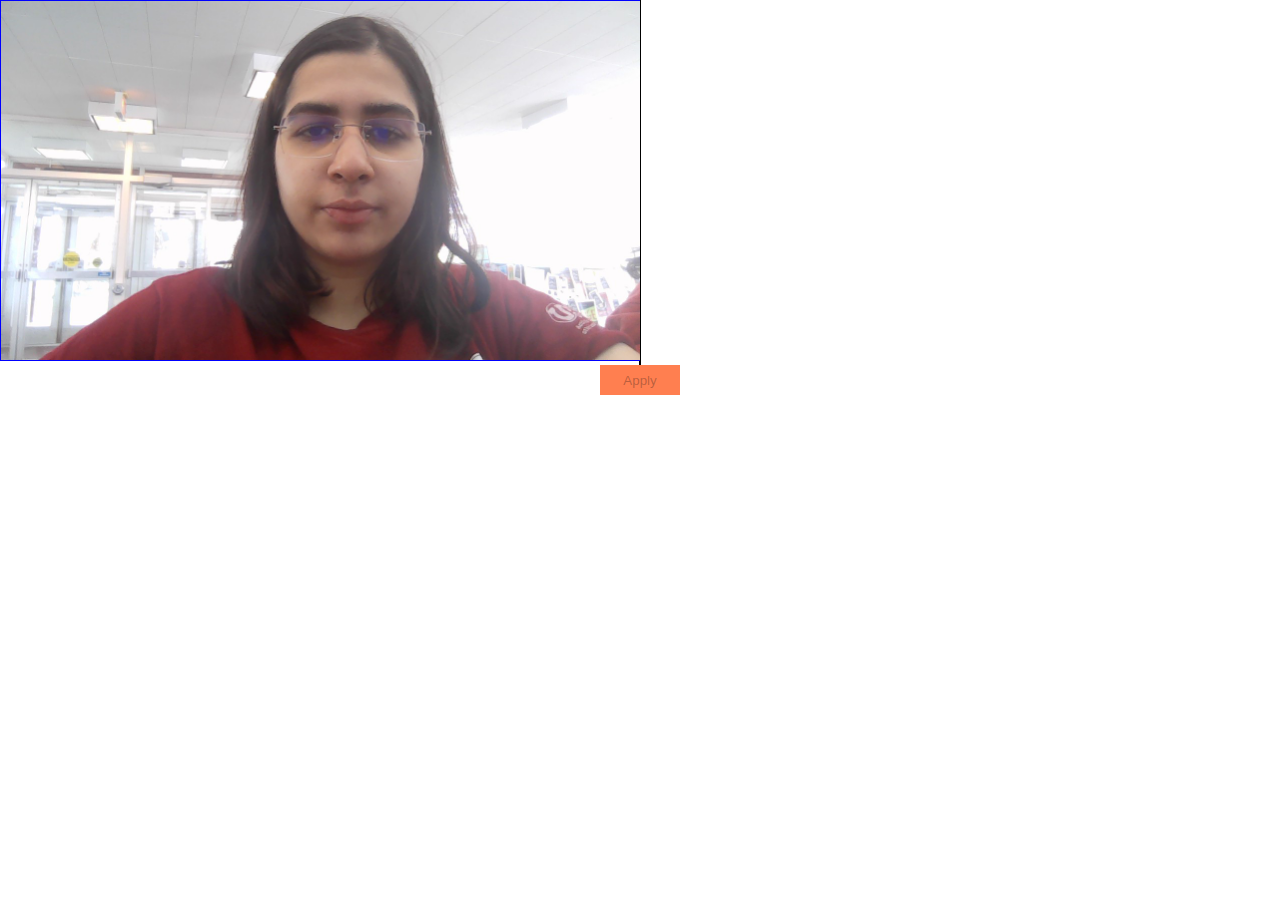
==== src/Face Detection/index.html @ 62561a63 "found ref image inter pupillary distance" ====
<!DOCTYPE html>
<html lang="en">
<head>
    <meta charset="UTF-8">
    <meta name="viewport" content="width=device-width, initial-scale=1.0">
    <meta http-equiv="X-UA-Compatible" content="ie=edge">
    <title>Face Detection Javascript</title>
    <link rel="stylesheet" href="style.css">
</head>
<body>
    <div class="container">
        <div id="background" class="o_image">
            <img id="sample" src="ref_image.png" alt="facedetection" width="100%" />
            
        </div>
        <div class="p_image">
            <canvas id="imageInit"></canvas>
            <canvas id="imageResult" style="display: block;width: 100%;"></canvas>
        </div>
    </div>
    <div class="b_container">
        <button id="apply">Apply</button>
    </div>
</body>
<script src="utils.js" type="text/javascript"></script>
<script src="facedetection.js" type="text/javascript"></script>
</html>
<!-- https://www.jiosaavn.com/artist/shah-rukh-khan-songs/tkXMVGTn-A0_
https://c.saavncdn.com/artists/Shah_Rukh_Khan.jpg

https://etcanada.com/photos/120442/take-two-celebs-who-look-just-like-another-celeb/#image-292405

-->




<!-- <html lang="en">

<head>
    <meta charset="UTF-8">
    <meta name="viewport" content="width=device-width, initial-scale=1.0">
    <title>Opencv JS</title>
    <script async src="js/opencv.js" onload="openCvReady();"></script>
    <script src="js/utils.js"></script>
</head>

<body>
     <video id="cam_input" height="480" width="640"></video> 
    <img id="ref_image" src="./ref_image.png" height="480" width="640"/> 
    <canvas id="canvas_output"></canvas>
</body>
<script type="text/JavaScript">
function openCvReady() {
  cv['onRuntimeInitialized']=()=>{
    const imageUsed = document.getElementById('ref_image').getAttribute('src')
    
    let faces = new cv.RectVector();
    let eyes = new cv.RectVector();
    let face_cascade = new cv.CascadeClassifier();
    let eye_cascade = new cv.CascadeClassifier();
    let eyeCascadeFile = 'haarcascade_eye.xml';
    let utils = new Utils('errorMessage');
    let faceCascadeFile = 'haarcascade_frontalface_default.xml'; // path to xml
    document.getElementById('canvas_output').style.display = "none"
    utils.loadImageToCanvas(imageUsed, 'canvas_output');
    utils.createFileFromUrl(faceCascadeFile, faceCascadeFile, () => {
        face_cascade.load(faceCascadeFile); // in the callback, load the cascade from file 
        utils.createFileFromUrl(eyeCascadeFile, eyeCascadeFile, () => {
        eye_cascade.load(eyeCascadeFile); // in the callback, load the cascade from file 
        });
    });


    const FPS = 24;
    // distance from camera to object(face) measured centimeter
    const Known_distance = 38.1
 
    // width of face in the real world or Object Plane centimeter
    const Known_width = 14.3
    
    function distance_between_eyes(gray) {
        ipd = 0  // making ipd zero       
        // detecting face in the image        
        try{
            face_cascade.detectMultiScale(gray, faces, 1.1, 3, 0);
            console.log(faces.size());
        }catch(err){
            console.log(err);
        }

        // looping through the faces detected in the image
        // and finding IPD(inter pupillary distance) for each face  
        for (let i = 0; i < faces.size(); ++i){
            let face = faces.get(i);
            let roiGray = gray.roi(face);
            eye_cascade.detectMultiScale(roiGray, eyes);

            ipd = ((eyes.get(0).x - eyes.get(1).x)**2 + (eyes.get(0).y - eyes.get(1).y)**2)**0.5; // find interpupillary distance
            
            roiGray.delete();
        }
        console.log("IPD(pixels):"+ipd);
        // return the IPD in pixel
        return ipd;
    }
    // find focal length in pixels
    function find_focal_length() {
        // reading reference_image from directory
        let src = cv.imread('canvas_output');
        let gray = new cv.Mat();
        cv.cvtColor(src, gray, cv.COLOR_RGBA2GRAY, 0);
 
        // find the face width(pixels) in the reference_image
        ref_image_face_width = distance_between_eyes(gray)
        
        // # get the focal by calling "Focal_Length_Finder"
        // # face width in reference(pixels),
        // # Known_distance(centimeters),
        // # known_width(centimeters)
        focal_length = (ref_image_face_width * Known_distance) / Known_width;
        // Known_distance, Known_width, ref_image_face_width = measured_distance, real_width, width_in_rf_image
        console.log("focal length(pixels):"+focal_length);
    }

    // schedule first one.
    setTimeout(find_focal_length, 0);
  };
}
</script>

</html>





 -->






























<!-- <html lang="en">

<head>
    <meta charset="UTF-8">
    <meta name="viewport" content="width=device-width, initial-scale=1.0">
    <title>Opencv JS</title>
    <script async src="js/opencv.js" onload="openCvReady();"></script>
    <script src="js/utils.js"></script>
</head>

<body>
    <video id="cam_input" height="480" width="640"></video>
    <img id="ref_image" src="./ref_image.png" height="480" width="640"/> 
    <canvas id="canvas_output"></canvas>
</body>
<script type="text/JavaScript">
function openCvReady() {
  cv['onRuntimeInitialized']=()=>{
    let video = document.getElementById("cam_input"); // video is the id of video tag
    navigator.mediaDevices.getUserMedia({ video: true, audio: false })
    .then(function(stream) {
        video.srcObject = stream;
        video.play();
    })
    .catch(function(err) {
        console.log("An error occurred! " + err);
    });
    let src = new cv.Mat(video.height, video.width, cv.CV_8UC4);
    let dst = new cv.Mat(video.height, video.width, cv.CV_8UC1);
    let gray = new cv.Mat();
    let gray_ref = new cv.Mat();
    let cap = new cv.VideoCapture(cam_input);
    let faces = new cv.RectVector();
    let faces_ref = new cv.RectVector();
    let eyes = new cv.RectVector();
    let eyes_ref = new cv.RectVector();
    let face_cascade = new cv.CascadeClassifier();
    let eye_cascade = new cv.CascadeClassifier();
    let eyeCascadeFile = 'haarcascade_eye.xml';
    let utils = new Utils('errorMessage');
    let faceCascadeFile = 'haarcascade_frontalface_default.xml'; // path to xml
    utils.createFileFromUrl(faceCascadeFile, faceCascadeFile, () => {
        face_cascade.load(faceCascadeFile); // in the callback, load the cascade from file 
        utils.createFileFromUrl(eyeCascadeFile, eyeCascadeFile, () => {
        eye_cascade.load(eyeCascadeFile); // in the callback, load the cascade from file 
        });
    });


    const FPS = 24;
    // distance from camera to object(face) measured centimeter
    const Known_distance = 38.1
 
    // width of face in the real world or Object Plane centimeter
    const Known_width = 14.3
    
    function distance_between_eyes(image) {
        face_width = 0  // making face width to zero
 
        // converting color image to gray scale image
        cv.cvtColor(image, gray_ref, cv.COLOR_RGBA2GRAY, 0);
 
        // detecting face in the image        
        try{
            face_cascade.detectMultiScale(gray_ref, faces_ref, 1.1, 3, 0);
            console.log(faces_ref.size());
        }catch(err){
            console.log(err);
        }
        ipd = 0;
        // looping through the faces detected in the image
        // and finding IPD(inter pupillary distance) for each face  
        for (let i = 0; i < faces_ref.size(); ++i){
            let face = faces_ref.get(i);
            let roiGray = gray_ref.roi(face);
            eye_cascade.detectMultiScale(roiGray, eyes_ref);

            ipd = ((eyes_ref.get(0).x - eyes_ref.get(1).x)**2 + (eyes_ref.get(0).y - eyes_ref.get(1).y)**2)**0.5; // find interpupillary distance
            
            roiGray.delete();
        }
        console.log("IPD(pixels):"+ipd);
        // return the IPD in pixel
        return ipd;
    }
    // find focal length in pixels
    function find_focal_length() {
        // reading reference_image from directory
        ref_image = cv.imread('ref_image');
 
        // find the face width(pixels) in the reference_image
        ref_image_face_width = distance_between_eyes(ref_image)
        
        // # get the focal by calling "Focal_Length_Finder"
        // # face width in reference(pixels),
        // # Known_distance(centimeters),
        // # known_width(centimeters)
        focal_length = (ref_image_face_width * Known_distance) / Known_width;
        // Known_distance, Known_width, ref_image_face_width = measured_distance, real_width, width_in_rf_image
        console.log("focal length(pixels):"+focal_length);
    }

    find_focal_length();
    function processVideo() {
        let begin = Date.now();
        cap.read(src);
        src.copyTo(dst);
        cv.cvtColor(dst, gray, cv.COLOR_RGBA2GRAY, 0);
        try{
            face_cascade.detectMultiScale(gray, faces, 1.1, 3, 0);
            console.log(faces.size());
        }catch(err){
            console.log(err);
        }
        for (let i = 0; i < faces.size(); ++i) {
            let face = faces.get(i);
            let point1 = new cv.Point(face.x, face.y);
            let point2 = new cv.Point(face.x + face.width, face.y + face.height);
            cv.rectangle(dst, point1, point2, [255, 0, 0, 255]);

            let roiGray = gray.roi(face);
            let roiSrc = src.roi(face);
            eye_cascade.detectMultiScale(roiGray, eyes);

            for (let j = 0; j < eyes.size(); ++j) { //draw rectangle around each eye
                let point1 = new cv.Point(eyes.get(j).x, eyes.get(j).y);
                let point2 = new cv.Point(eyes.get(j).x + eyes.get(j).width,
                    eyes.get(j).y + eyes.get(j).height);
                cv.rectangle(roiSrc, point1, point2, [0, 255, 255, 255]);
            }
            roiGray.delete(); roiSrc.delete();
        }
        
        cv.imshow("canvas_output", src); //show eyes in green box
        // cv.imshow("canvas_output", dst); //show face in red box // not appearing
        // schedule next one.
        let delay = 1000/FPS - (Date.now() - begin);
        setTimeout(processVideo, delay);
    }
// schedule first one.
// setTimeout(processVideo, 0);
  };
}
</script>

</html> -->
---- src/Face Detection/style.css ----
body{
    margin:0;
    padding: 0;
}
.container{
    display: flex;
}
.container .o_image{
    width: 50%;
    border-right: 1px solid;
}
.container .p_image{
    width: 50%;
    border-left: 1px solid;
    text-align: center;
}
#imageInit {
    display: none;
}
span{
    display: block;
    text-align: center;
    background-color: blue;
    color:white;
    padding: 5px;
    margin-bottom: 5px;; 
}
img{
    border: 1px solid blue;
}
.b_container{
    text-align: center;
    width: 100%;
}
button{
    width: 80px;
    height: 30px;
    border: none;
    background-color: coral;
    
}
svg {
    position: absolute;
    top: 0;
    left: 0;
  }
  
  .line {
    stroke: blue;
    stroke-width: 0.7px;
    stroke-linecap: square;
  }
  
  .handle {
    fill: blue;
    pointer-events: all;
    stroke:blue;
    stroke-width: 2px;
    cursor: move;
    opacity: 0.8;
  }
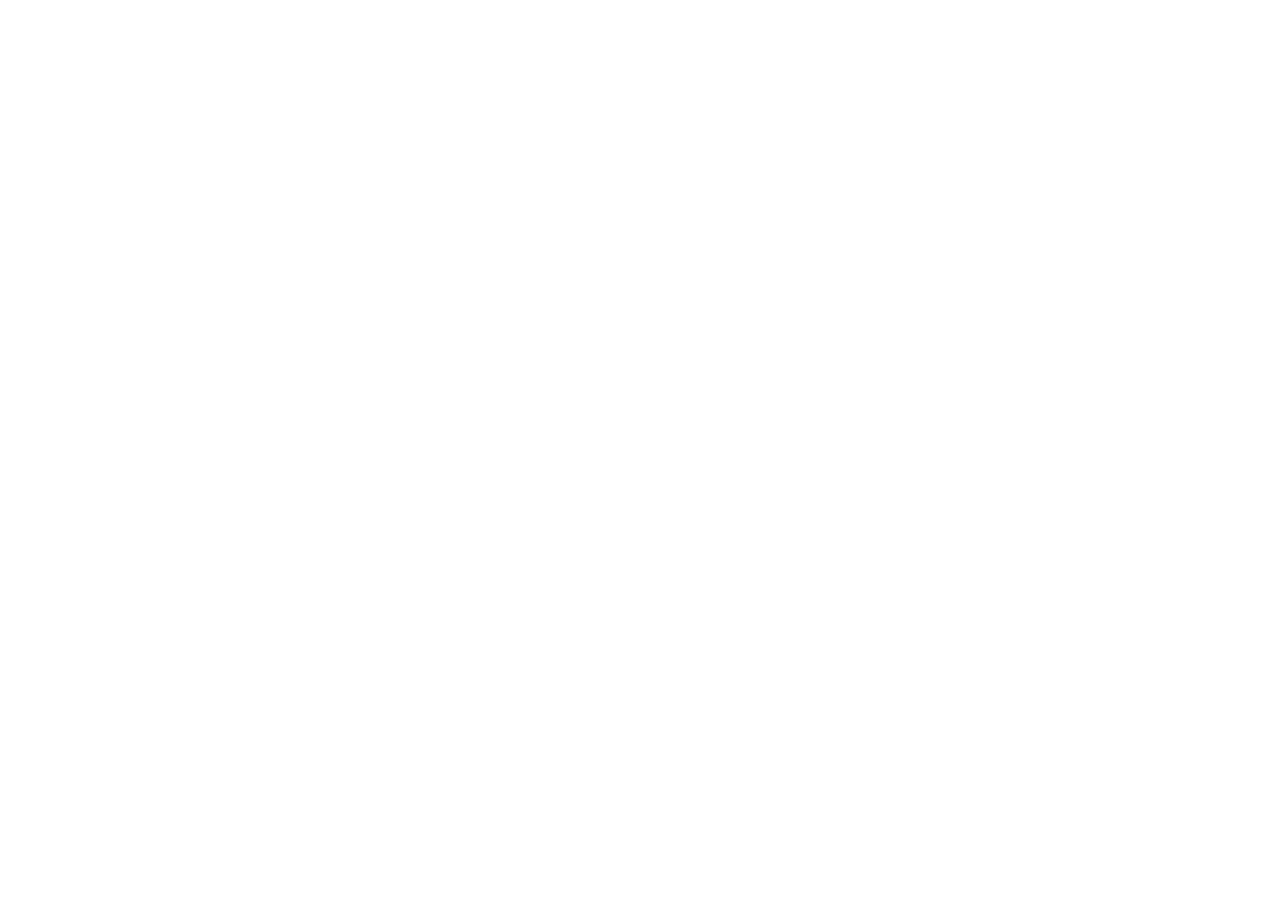
==== commit 1575bac3: "found distance from screen (see console)" ====
--- a/src/Face Detection/index.html
+++ b/src/Face Detection/index.html
@@ -1,184 +1,15 @@
-<!DOCTYPE html>
 <html lang="en">
-<head>
-    <meta charset="UTF-8">
-    <meta name="viewport" content="width=device-width, initial-scale=1.0">
-    <meta http-equiv="X-UA-Compatible" content="ie=edge">
-    <title>Face Detection Javascript</title>
-    <link rel="stylesheet" href="style.css">
-</head>
-<body>
-    <div class="container">
-        <div id="background" class="o_image">
-            <img id="sample" src="ref_image.png" alt="facedetection" width="100%" />
-            
-        </div>
-        <div class="p_image">
-            <canvas id="imageInit"></canvas>
-            <canvas id="imageResult" style="display: block;width: 100%;"></canvas>
-        </div>
-    </div>
-    <div class="b_container">
-        <button id="apply">Apply</button>
-    </div>
-</body>
-<script src="utils.js" type="text/javascript"></script>
-<script src="facedetection.js" type="text/javascript"></script>
-</html>
-<!-- https://www.jiosaavn.com/artist/shah-rukh-khan-songs/tkXMVGTn-A0_
-https://c.saavncdn.com/artists/Shah_Rukh_Khan.jpg
-
-https://etcanada.com/photos/120442/take-two-celebs-who-look-just-like-another-celeb/#image-292405
-
--->
-
-
-
-
-<!-- <html lang="en">
 
 <head>
     <meta charset="UTF-8">
     <meta name="viewport" content="width=device-width, initial-scale=1.0">
     <title>Opencv JS</title>
-    <script async src="js/opencv.js" onload="openCvReady();"></script>
-    <script src="js/utils.js"></script>
-</head>
-
-<body>
-     <video id="cam_input" height="480" width="640"></video> 
-    <img id="ref_image" src="./ref_image.png" height="480" width="640"/> 
-    <canvas id="canvas_output"></canvas>
-</body>
-<script type="text/JavaScript">
-function openCvReady() {
-  cv['onRuntimeInitialized']=()=>{
-    const imageUsed = document.getElementById('ref_image').getAttribute('src')
-    
-    let faces = new cv.RectVector();
-    let eyes = new cv.RectVector();
-    let face_cascade = new cv.CascadeClassifier();
-    let eye_cascade = new cv.CascadeClassifier();
-    let eyeCascadeFile = 'haarcascade_eye.xml';
-    let utils = new Utils('errorMessage');
-    let faceCascadeFile = 'haarcascade_frontalface_default.xml'; // path to xml
-    document.getElementById('canvas_output').style.display = "none"
-    utils.loadImageToCanvas(imageUsed, 'canvas_output');
-    utils.createFileFromUrl(faceCascadeFile, faceCascadeFile, () => {
-        face_cascade.load(faceCascadeFile); // in the callback, load the cascade from file 
-        utils.createFileFromUrl(eyeCascadeFile, eyeCascadeFile, () => {
-        eye_cascade.load(eyeCascadeFile); // in the callback, load the cascade from file 
-        });
-    });
-
-
-    const FPS = 24;
-    // distance from camera to object(face) measured centimeter
-    const Known_distance = 38.1
- 
-    // width of face in the real world or Object Plane centimeter
-    const Known_width = 14.3
-    
-    function distance_between_eyes(gray) {
-        ipd = 0  // making ipd zero       
-        // detecting face in the image        
-        try{
-            face_cascade.detectMultiScale(gray, faces, 1.1, 3, 0);
-            console.log(faces.size());
-        }catch(err){
-            console.log(err);
-        }
-
-        // looping through the faces detected in the image
-        // and finding IPD(inter pupillary distance) for each face  
-        for (let i = 0; i < faces.size(); ++i){
-            let face = faces.get(i);
-            let roiGray = gray.roi(face);
-            eye_cascade.detectMultiScale(roiGray, eyes);
-
-            ipd = ((eyes.get(0).x - eyes.get(1).x)**2 + (eyes.get(0).y - eyes.get(1).y)**2)**0.5; // find interpupillary distance
-            
-            roiGray.delete();
-        }
-        console.log("IPD(pixels):"+ipd);
-        // return the IPD in pixel
-        return ipd;
-    }
-    // find focal length in pixels
-    function find_focal_length() {
-        // reading reference_image from directory
-        let src = cv.imread('canvas_output');
-        let gray = new cv.Mat();
-        cv.cvtColor(src, gray, cv.COLOR_RGBA2GRAY, 0);
- 
-        // find the face width(pixels) in the reference_image
-        ref_image_face_width = distance_between_eyes(gray)
-        
-        // # get the focal by calling "Focal_Length_Finder"
-        // # face width in reference(pixels),
-        // # Known_distance(centimeters),
-        // # known_width(centimeters)
-        focal_length = (ref_image_face_width * Known_distance) / Known_width;
-        // Known_distance, Known_width, ref_image_face_width = measured_distance, real_width, width_in_rf_image
-        console.log("focal length(pixels):"+focal_length);
-    }
-
-    // schedule first one.
-    setTimeout(find_focal_length, 0);
-  };
-}
-</script>
-
-</html>
-
-
-
-
-
- -->
-
-
-
-
-
-
-
-
-
-
-
-
-
-
-
-
-
-
-
-
-
-
-
-
-
-
-
-
-
-
-<!-- <html lang="en">
-
-<head>
-    <meta charset="UTF-8">
-    <meta name="viewport" content="width=device-width, initial-scale=1.0">
-    <title>Opencv JS</title>
-    <script async src="js/opencv.js" onload="openCvReady();"></script>
-    <script src="js/utils.js"></script>
+    <script async src="./opencv.js" onload="openCvReady();"></script>
+    <script src="./utils.js"></script>
 </head>
 
 <body>
     <video id="cam_input" height="480" width="640"></video>
-    <img id="ref_image" src="./ref_image.png" height="480" width="640"/> 
     <canvas id="canvas_output"></canvas>
 </body>
 <script type="text/JavaScript">
@@ -196,12 +27,9 @@
     let src = new cv.Mat(video.height, video.width, cv.CV_8UC4);
     let dst = new cv.Mat(video.height, video.width, cv.CV_8UC1);
     let gray = new cv.Mat();
-    let gray_ref = new cv.Mat();
     let cap = new cv.VideoCapture(cam_input);
     let faces = new cv.RectVector();
-    let faces_ref = new cv.RectVector();
     let eyes = new cv.RectVector();
-    let eyes_ref = new cv.RectVector();
     let face_cascade = new cv.CascadeClassifier();
     let eye_cascade = new cv.CascadeClassifier();
     let eyeCascadeFile = 'haarcascade_eye.xml';
@@ -216,59 +44,10 @@
 
 
     const FPS = 24;
-    // distance from camera to object(face) measured centimeter
-    const Known_distance = 38.1
- 
-    // width of face in the real world or Object Plane centimeter
-    const Known_width = 14.3
+    const Known_width = 38.1 //cms
+    const Known_ipd = 8.03 //cms
+    const found_focal_length = 1081.72 // pixels
     
-    function distance_between_eyes(image) {
-        face_width = 0  // making face width to zero
- 
-        // converting color image to gray scale image
-        cv.cvtColor(image, gray_ref, cv.COLOR_RGBA2GRAY, 0);
- 
-        // detecting face in the image        
-        try{
-            face_cascade.detectMultiScale(gray_ref, faces_ref, 1.1, 3, 0);
-            console.log(faces_ref.size());
-        }catch(err){
-            console.log(err);
-        }
-        ipd = 0;
-        // looping through the faces detected in the image
-        // and finding IPD(inter pupillary distance) for each face  
-        for (let i = 0; i < faces_ref.size(); ++i){
-            let face = faces_ref.get(i);
-            let roiGray = gray_ref.roi(face);
-            eye_cascade.detectMultiScale(roiGray, eyes_ref);
-
-            ipd = ((eyes_ref.get(0).x - eyes_ref.get(1).x)**2 + (eyes_ref.get(0).y - eyes_ref.get(1).y)**2)**0.5; // find interpupillary distance
-            
-            roiGray.delete();
-        }
-        console.log("IPD(pixels):"+ipd);
-        // return the IPD in pixel
-        return ipd;
-    }
-    // find focal length in pixels
-    function find_focal_length() {
-        // reading reference_image from directory
-        ref_image = cv.imread('ref_image');
- 
-        // find the face width(pixels) in the reference_image
-        ref_image_face_width = distance_between_eyes(ref_image)
-        
-        // # get the focal by calling "Focal_Length_Finder"
-        // # face width in reference(pixels),
-        // # Known_distance(centimeters),
-        // # known_width(centimeters)
-        focal_length = (ref_image_face_width * Known_distance) / Known_width;
-        // Known_distance, Known_width, ref_image_face_width = measured_distance, real_width, width_in_rf_image
-        console.log("focal length(pixels):"+focal_length);
-    }
-
-    find_focal_length();
     function processVideo() {
         let begin = Date.now();
         cap.read(src);
@@ -276,39 +55,51 @@
         cv.cvtColor(dst, gray, cv.COLOR_RGBA2GRAY, 0);
         try{
             face_cascade.detectMultiScale(gray, faces, 1.1, 3, 0);
-            console.log(faces.size());
-        }catch(err){
+            if(faces.size()>0) {
+                let first_face = faces.get(0);
+                // distance_from_screen = (Known_width * found_focal_length)/first_face.width;
+                // console.log("distance from screen: "+distance_from_screen+" cms");
+           
+                for (let i = 0; i < faces.size(); ++i) {
+                    let face = faces.get(i);
+                    let point1 = new cv.Point(face.x, face.y);
+                    let point2 = new cv.Point(face.x + face.width, face.y + face.height);
+                    cv.rectangle(dst, point1, point2, [255, 0, 0, 255]);
+                    const face_width_in_frame = face.width;
+                    let roiGray = gray.roi(face);
+                    let roiSrc = src.roi(face);
+                    eye_cascade.detectMultiScale(roiGray, eyes);
+                    
+                    for (let j = 0; j < eyes.size(); ++j) { //draw rectangle around each eye
+                        let point1 = new cv.Point(eyes.get(j).x, eyes.get(j).y);
+                        let point2 = new cv.Point(eyes.get(j).x + eyes.get(j).width,
+                        eyes.get(j).y + eyes.get(j).height);
+                        cv.rectangle(roiSrc, point1, point2, [0, 255, 255, 255]);
+                    }
+                    let ipd = 0;
+                    if(eyes.size() == 2) {
+                        ipd = ((eyes.get(0).x - eyes.get(1).x)**2 + (eyes.get(0).y - eyes.get(1).y)**2)**0.5; // find interpupillary distance
+                        console.log("ipd: "+ipd+" pixels");
+                        distance_from_screen = (Known_ipd * found_focal_length)/ipd;
+                        console.log("distance from screen: "+distance_from_screen+" cms");
+                    }
+                    roiGray.delete(); roiSrc.delete();
+                }        
+
+                cv.imshow("canvas_output", src); //show eyes in green box
+                // cv.imshow("canvas_output", dst); //show face in red box // not appearing
+            }
+        } catch(err) {
             console.log(err);
         }
-        for (let i = 0; i < faces.size(); ++i) {
-            let face = faces.get(i);
-            let point1 = new cv.Point(face.x, face.y);
-            let point2 = new cv.Point(face.x + face.width, face.y + face.height);
-            cv.rectangle(dst, point1, point2, [255, 0, 0, 255]);
-
-            let roiGray = gray.roi(face);
-            let roiSrc = src.roi(face);
-            eye_cascade.detectMultiScale(roiGray, eyes);
-
-            for (let j = 0; j < eyes.size(); ++j) { //draw rectangle around each eye
-                let point1 = new cv.Point(eyes.get(j).x, eyes.get(j).y);
-                let point2 = new cv.Point(eyes.get(j).x + eyes.get(j).width,
-                    eyes.get(j).y + eyes.get(j).height);
-                cv.rectangle(roiSrc, point1, point2, [0, 255, 255, 255]);
-            }
-            roiGray.delete(); roiSrc.delete();
-        }
-        
-        cv.imshow("canvas_output", src); //show eyes in green box
-        // cv.imshow("canvas_output", dst); //show face in red box // not appearing
         // schedule next one.
-        let delay = 1000/FPS - (Date.now() - begin);
+        let delay = 2000;
         setTimeout(processVideo, delay);
     }
 // schedule first one.
-// setTimeout(processVideo, 0);
+setTimeout(processVideo, 0);
   };
 }
 </script>
 
-</html> -->+</html>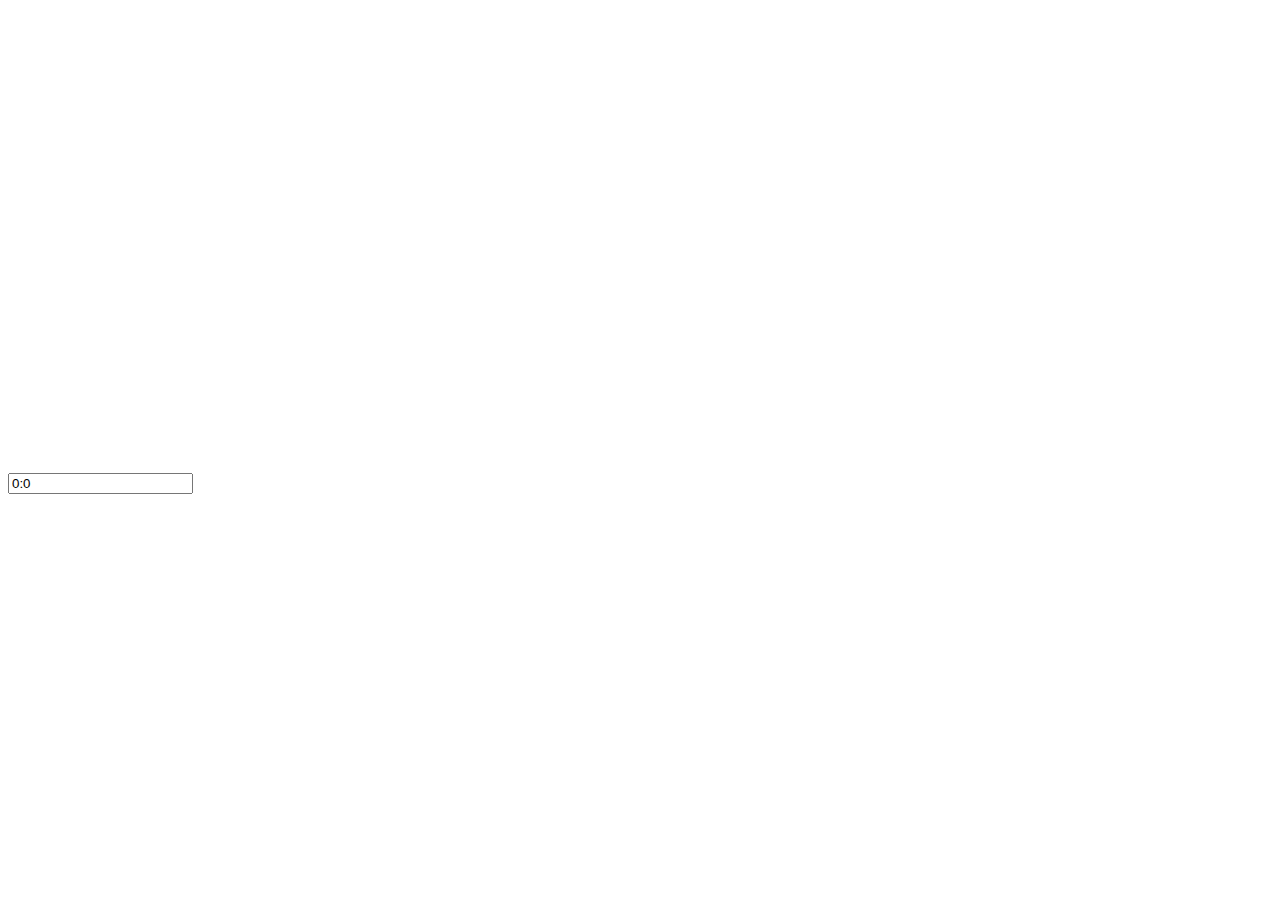
==== commit 6c172161: "Face detection algo" ====
--- a/src/Face Detection/index.html
+++ b/src/Face Detection/index.html
@@ -4,102 +4,19 @@
     <meta charset="UTF-8">
     <meta name="viewport" content="width=device-width, initial-scale=1.0">
     <title>Opencv JS</title>
-    <script async src="./opencv.js" onload="openCvReady();"></script>
-    <script src="./utils.js"></script>
+    <script async src="js/opencv.js" onload="openCvReady();"></script>
+    <script src="js/utils.js"></script>
 </head>
 
 <body>
+    <input type="text" id="currentTime">
     <video id="cam_input" height="480" width="640"></video>
     <canvas id="canvas_output"></canvas>
+    <script>
+        let start = Date.now()
+        let time = ((Date.now() - start )/ 6000) + ":" + ((Date.now() - start) / 1000)
+          document.getElementById("currentTime").value = time;
+    </script>
 </body>
-<script type="text/JavaScript">
-function openCvReady() {
-  cv['onRuntimeInitialized']=()=>{
-    let video = document.getElementById("cam_input"); // video is the id of video tag
-    navigator.mediaDevices.getUserMedia({ video: true, audio: false })
-    .then(function(stream) {
-        video.srcObject = stream;
-        video.play();
-    })
-    .catch(function(err) {
-        console.log("An error occurred! " + err);
-    });
-    let src = new cv.Mat(video.height, video.width, cv.CV_8UC4);
-    let dst = new cv.Mat(video.height, video.width, cv.CV_8UC1);
-    let gray = new cv.Mat();
-    let cap = new cv.VideoCapture(cam_input);
-    let faces = new cv.RectVector();
-    let eyes = new cv.RectVector();
-    let face_cascade = new cv.CascadeClassifier();
-    let eye_cascade = new cv.CascadeClassifier();
-    let eyeCascadeFile = 'haarcascade_eye.xml';
-    let utils = new Utils('errorMessage');
-    let faceCascadeFile = 'haarcascade_frontalface_default.xml'; // path to xml
-    utils.createFileFromUrl(faceCascadeFile, faceCascadeFile, () => {
-        face_cascade.load(faceCascadeFile); // in the callback, load the cascade from file 
-        utils.createFileFromUrl(eyeCascadeFile, eyeCascadeFile, () => {
-        eye_cascade.load(eyeCascadeFile); // in the callback, load the cascade from file 
-        });
-    });
-
-
-    const FPS = 24;
-    const Known_width = 38.1 //cms
-    const Known_ipd = 8.03 //cms
-    const found_focal_length = 1081.72 // pixels
-    
-    function processVideo() {
-        let begin = Date.now();
-        cap.read(src);
-        src.copyTo(dst);
-        cv.cvtColor(dst, gray, cv.COLOR_RGBA2GRAY, 0);
-        try{
-            face_cascade.detectMultiScale(gray, faces, 1.1, 3, 0);
-            if(faces.size()>0) {
-                let first_face = faces.get(0);
-                // distance_from_screen = (Known_width * found_focal_length)/first_face.width;
-                // console.log("distance from screen: "+distance_from_screen+" cms");
-           
-                for (let i = 0; i < faces.size(); ++i) {
-                    let face = faces.get(i);
-                    let point1 = new cv.Point(face.x, face.y);
-                    let point2 = new cv.Point(face.x + face.width, face.y + face.height);
-                    cv.rectangle(dst, point1, point2, [255, 0, 0, 255]);
-                    const face_width_in_frame = face.width;
-                    let roiGray = gray.roi(face);
-                    let roiSrc = src.roi(face);
-                    eye_cascade.detectMultiScale(roiGray, eyes);
-                    
-                    for (let j = 0; j < eyes.size(); ++j) { //draw rectangle around each eye
-                        let point1 = new cv.Point(eyes.get(j).x, eyes.get(j).y);
-                        let point2 = new cv.Point(eyes.get(j).x + eyes.get(j).width,
-                        eyes.get(j).y + eyes.get(j).height);
-                        cv.rectangle(roiSrc, point1, point2, [0, 255, 255, 255]);
-                    }
-                    let ipd = 0;
-                    if(eyes.size() == 2) {
-                        ipd = ((eyes.get(0).x - eyes.get(1).x)**2 + (eyes.get(0).y - eyes.get(1).y)**2)**0.5; // find interpupillary distance
-                        console.log("ipd: "+ipd+" pixels");
-                        distance_from_screen = (Known_ipd * found_focal_length)/ipd;
-                        console.log("distance from screen: "+distance_from_screen+" cms");
-                    }
-                    roiGray.delete(); roiSrc.delete();
-                }        
-
-                cv.imshow("canvas_output", src); //show eyes in green box
-                // cv.imshow("canvas_output", dst); //show face in red box // not appearing
-            }
-        } catch(err) {
-            console.log(err);
-        }
-        // schedule next one.
-        let delay = 2000;
-        setTimeout(processVideo, delay);
-    }
-// schedule first one.
-setTimeout(processVideo, 0);
-  };
-}
-</script>
-
+<script src="js/main.js"></script>
 </html>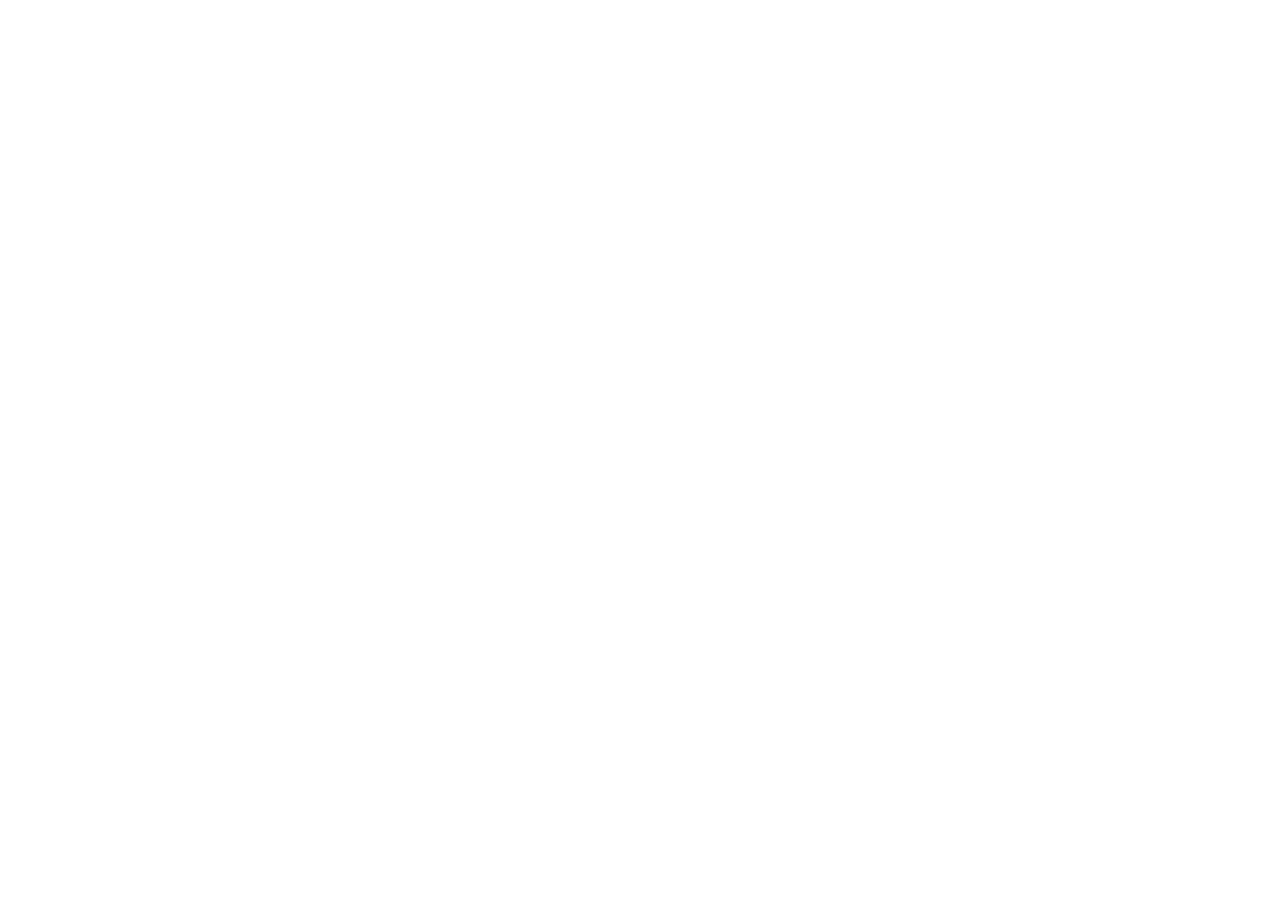
==== commit 1270c754: "minor change in html" ====
--- a/src/Face Detection/index.html
+++ b/src/Face Detection/index.html
@@ -9,14 +9,8 @@
 </head>
 
 <body>
-    <input type="text" id="currentTime">
     <video id="cam_input" height="480" width="640"></video>
     <canvas id="canvas_output"></canvas>
-    <script>
-        let start = Date.now()
-        let time = ((Date.now() - start )/ 6000) + ":" + ((Date.now() - start) / 1000)
-          document.getElementById("currentTime").value = time;
-    </script>
 </body>
 <script src="js/main.js"></script>
 </html>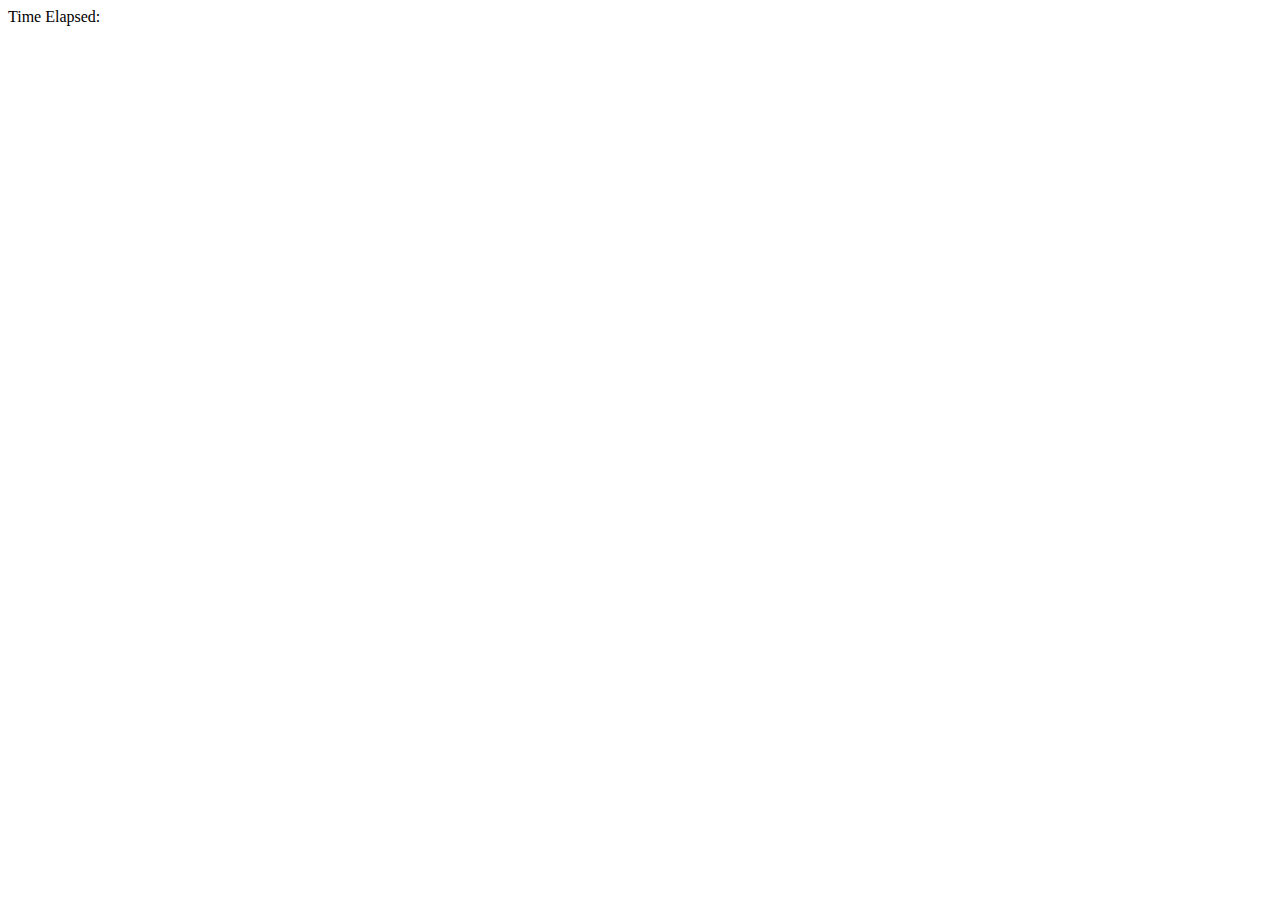
==== commit be885957: "added alert and calculated time spent looking at screen" ====
--- a/src/Face Detection/index.html
+++ b/src/Face Detection/index.html
@@ -4,11 +4,13 @@
     <meta charset="UTF-8">
     <meta name="viewport" content="width=device-width, initial-scale=1.0">
     <title>Opencv JS</title>
+    <link rel="stylesheet" href="style.css"> 
     <script async src="js/opencv.js" onload="openCvReady();"></script>
     <script src="js/utils.js"></script>
 </head>
 
 <body>
+    Time Elapsed: <div class="netra-time-passed"></div>
     <video id="cam_input" height="480" width="640"></video>
     <canvas id="canvas_output"></canvas>
 </body>
--- a/src/Face Detection/style.css
+++ b/src/Face Detection/style.css
@@ -0,0 +1,40 @@
+    /* The Modal (background) */
+.netra-modal {
+    display: none; /* Hidden by default */
+    position: fixed; /* Stay in place */
+    z-index: 1; /* Sit on top */
+    left: 25%;
+    top: 0;
+    width: 50%; /* Full width */
+    height: 100%; /* Full height */
+    overflow: auto; /* Enable scroll if needed */
+  }
+  
+  /* netra-Modal Content/Box */
+  .netra-modal-content {
+    background-color: #fefefe;
+    margin: 15% auto; /* 15% from the top and centered */
+    padding: 20px;
+    border: 1px solid #888;
+    width: 80%; /* Could be more or less, depending on screen size */
+  }
+
+  .netra-img {
+    margin-left: 35%;
+    width: 30%;
+  }
+  
+  /* The Close Button */
+  .netra-modal-close {
+    color: #aaa;
+    float: right;
+    font-size: 28px;
+    font-weight: bold;
+  }
+  
+  .netra-modal-close:hover,
+  .netra-modal-close:focus {
+    color: black;
+    text-decoration: none;
+    cursor: pointer;
+  }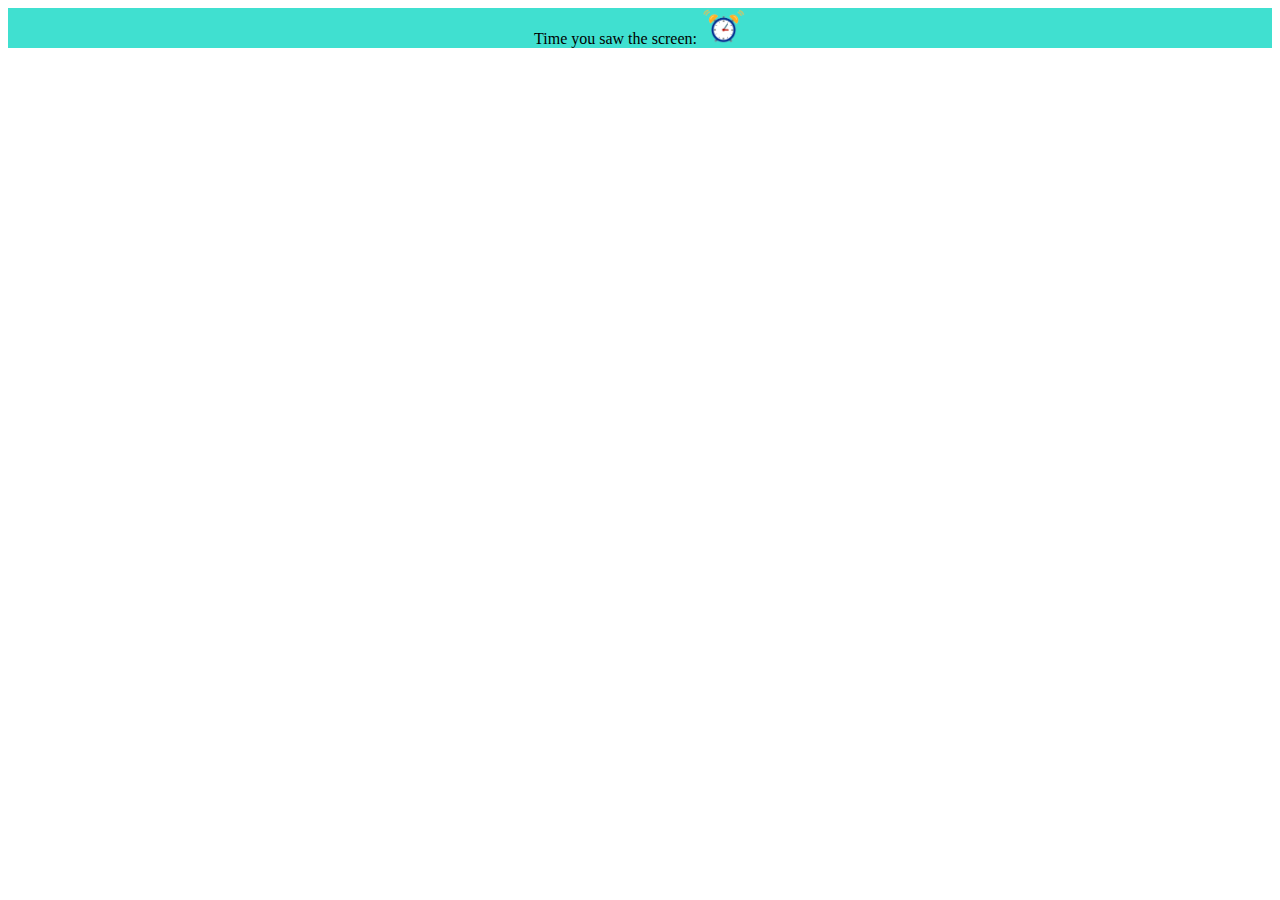
==== commit d490cf09: "added ppt and recent code" ====
--- a/src/Face Detection/index.html
+++ b/src/Face Detection/index.html
@@ -3,16 +3,17 @@
 <head>
     <meta charset="UTF-8">
     <meta name="viewport" content="width=device-width, initial-scale=1.0">
-    <title>Opencv JS</title>
+    <title>Netra</title>
     <link rel="stylesheet" href="style.css"> 
     <script async src="js/opencv.js" onload="openCvReady();"></script>
     <script src="js/utils.js"></script>
 </head>
 
 <body>
-    Time Elapsed: <div class="netra-time-passed"></div>
-    <video id="cam_input" height="480" width="640"></video>
-    <canvas id="canvas_output"></canvas>
+    <div class="timer"><span>Time you saw the screen: </span><img src="./js/clock.gif" width="45px"/><div class="netra-time-passed"></div></div>
+    <!-- To make these visible, go to style.css and remove visibility: hidden for video and canvas -->
+    <canvas class="netra-canvas" id="canvas_output"></canvas>
+    <video class="netra-video" id="cam_input" height="480" width="640"></video>
 </body>
 <script src="js/main.js"></script>
 </html>--- a/src/Face Detection/style.css
+++ b/src/Face Detection/style.css
@@ -1,19 +1,33 @@
     /* The Modal (background) */
 .netra-modal {
+  /* visibility: hidden; */
     display: none; /* Hidden by default */
-    position: fixed; /* Stay in place */
+    position: absolute; /* Stay in place */
     z-index: 1; /* Sit on top */
-    left: 25%;
+    right: 0;
     top: 0;
-    width: 50%; /* Full width */
+    width: 30%; /* Full width */
     height: 100%; /* Full height */
     overflow: auto; /* Enable scroll if needed */
   }
+
+  .netra-video {
+    visibility: hidden;
+  }
   
+  /* .netra-canvas {
+    visibility: hidden;
+  }  */
+
+  .timer {
+    background-color: turquoise;
+    text-align: center;
+  }
+
   /* netra-Modal Content/Box */
   .netra-modal-content {
     background-color: #fefefe;
-    margin: 15% auto; /* 15% from the top and centered */
+    /*margin: 15% auto; /* 15% from the top and centered */
     padding: 20px;
     border: 1px solid #888;
     width: 80%; /* Could be more or less, depending on screen size */
